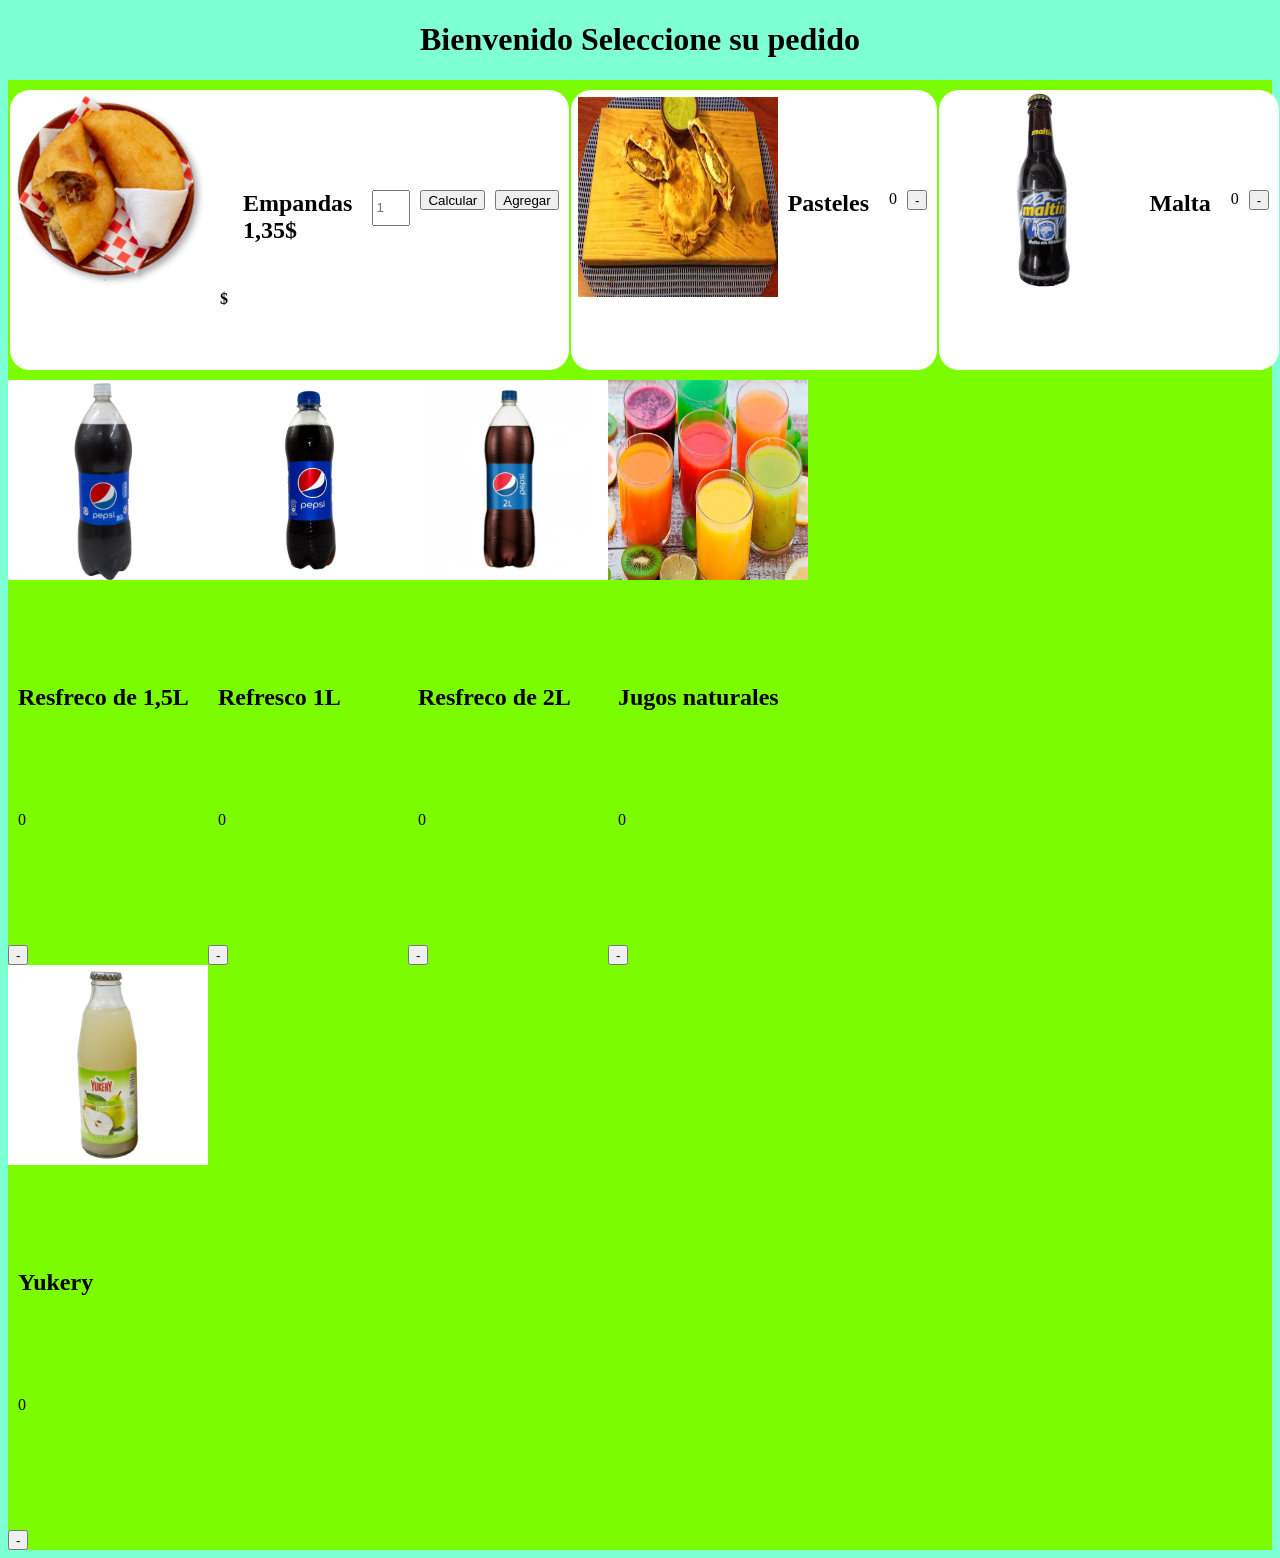
==== index.html @ c89238f4 "se agrega el proyecto" ====
<!DOCTYPE html>
<html lang="en">
<head>
    <meta charset="UTF-8">
    <meta name="viewport" content="width=device-width, initial-scale=1.0">
    <title>Document</title>
    <link rel="stylesheet" href="css/style.css">
</head>
<body>
    <header><H1>Bienvenido Seleccione su pedido</H1></header>
    <section>
       <div class="container">
            <div class="caja1">
                <div class="empanadas">
                    <img src="img/Empanadas.png" alt=""   width="200px" height="200px">
                    <h4 class="montoem" >$</h4>  
                    <h2>Empandas 1,35$</h2>
                    <input type="number" placeholder="1" class="cantidadem">
                    <button class="calcular">Calcular</button>
                    <button class="agregar">Agregar</button>
                    
                  

                </div>
                <div class="paste">
                    <img src="img/pasteles.jpg" alt="" class="a" width="200px" height="200px">
                    <h2>Pasteles</h2>
                    <p class="cantidad">0</p>
                    <button class="menos">-</button>
                    
                </div>
                <div class="malta">
                    <img src="img/malta.avif" alt="" class="maltas" width="200px" height="200px">
                    <h2>Malta</h2>
                    <p class="cantidadm">0</p>
                    <button class="resta">-</button>
                </div>
                <div class="refrescos">
                    <img src="img/PepsiCola.webp" alt="" class="refresco" width="150px" height="200px" >
                    <h2>Refresco</h2>
                    <p class="cantidadr">0</p>
                    <button class="menosr">-</button>

                </div>
            </div>                
            <div class="caja2">
                <div class="refresco155">
                    <img src="img/PEPSI.jpg" alt="" class="refresco15" width="200px" height="200px">
                    <h2>Resfreco de 1,5L</h2>
                    <p class="cantidad15">0</p>
                    <button class="menos15">-</button>
                </div>
                <div class="refresco11">
                    <img src="img/pepsi1L.jpg" alt="" class="refresco1" width="200px" height="200px">
                    <h2>Refresco 1L</h2>
                    <p class="cantidad1">0</p>
                    <button class="menos1">-</button>

                </div>
                <div class="refresco22">
                    <img src="img/pepsi2l.png" alt="" class="refresco2"  width="200px" height="200px">
                    <h2>Resfreco de 2L</h2>
                    <p class="cantidad2">0</p>
                    <button class="menos2">-</button>
                </div>
                <div class="jugoss">
                    <img src="img/jugos.webp" alt="" class="jugos" width="200px" height="200px">
                    <h2>Jugos naturales</h2>
                    <p class="cantidadn">0</p>
                    <button class="menosn">-</button>

                </div>
            </div>
            <div class="">
                <img src="img/yukery.jpg" alt="" class="yukery" width="200px" height="200px">
                <h2>Yukery</h2>
                <p class="cantidady">0</p>
                <button class="menosy">-</button>

            </div>
       </div>
        
    </section>
    <script src="js/pedido.js"></script>
    <script src="js/pedidomata.js"></script>
    <script src="js/refresco.js"></script>
    <script src="js/refreco15.js"></script>
    <script src="js/refresco1l.js"></script>
    <script src="js/refresco2.js"></script>
    <script src="js/jugosn.js"></script>
    <script src="js/yukery.js"></script>
    <script src="js/empandas.js"></script>
    <script src="ejercio.js"></script>
</body>
</html>
---- css/style.css ----
body{
    background-color: aquamarine;
}
h1{
    text-align: center;
}
.caja1{
    display: flex;
    height: 300px;
    width: 300px;
    
}
.caja2{
    display: flex;
    
}
.container{
    background-color:lawngreen ;
}
.a{
    margin: 7px 0px 0px 7px;
}
.empanadas{
    background-color: white;
    display: flex;
    margin: 10px 0px 10px 2px;
    border-radius: 20px;
    
}
.cantidadem{
    width: 30px;
    height: 30px;
    margin: 100px 10px 100px 10px;
}

.malta{
    background-color: white;
    display: flex;
    margin: 10px 0px 10px 2px;
    border-radius: 20px;
}
.paste{
    background-color: white;
    display: flex;
    margin: 10px 0px 10px 2px;
    border-radius: 20px;
}
.refrescos{
    background-color: white;
    display: flex;
    margin: 10px 10px 10px 2px;
    border-radius: 20px;
}
button{
    height:20px ;
    margin: 100px 10px 0px 0px;
    
}
.cantidad{
    margin-top: 100px;
    
}
p{
    margin-top: 100px;
    padding: 0px 10px;
}
h2{
    margin-top: 100px;
    padding: 0px 10px 0px 10px;
}
h4{
    margin: 200px 5px 350px 10px;

}
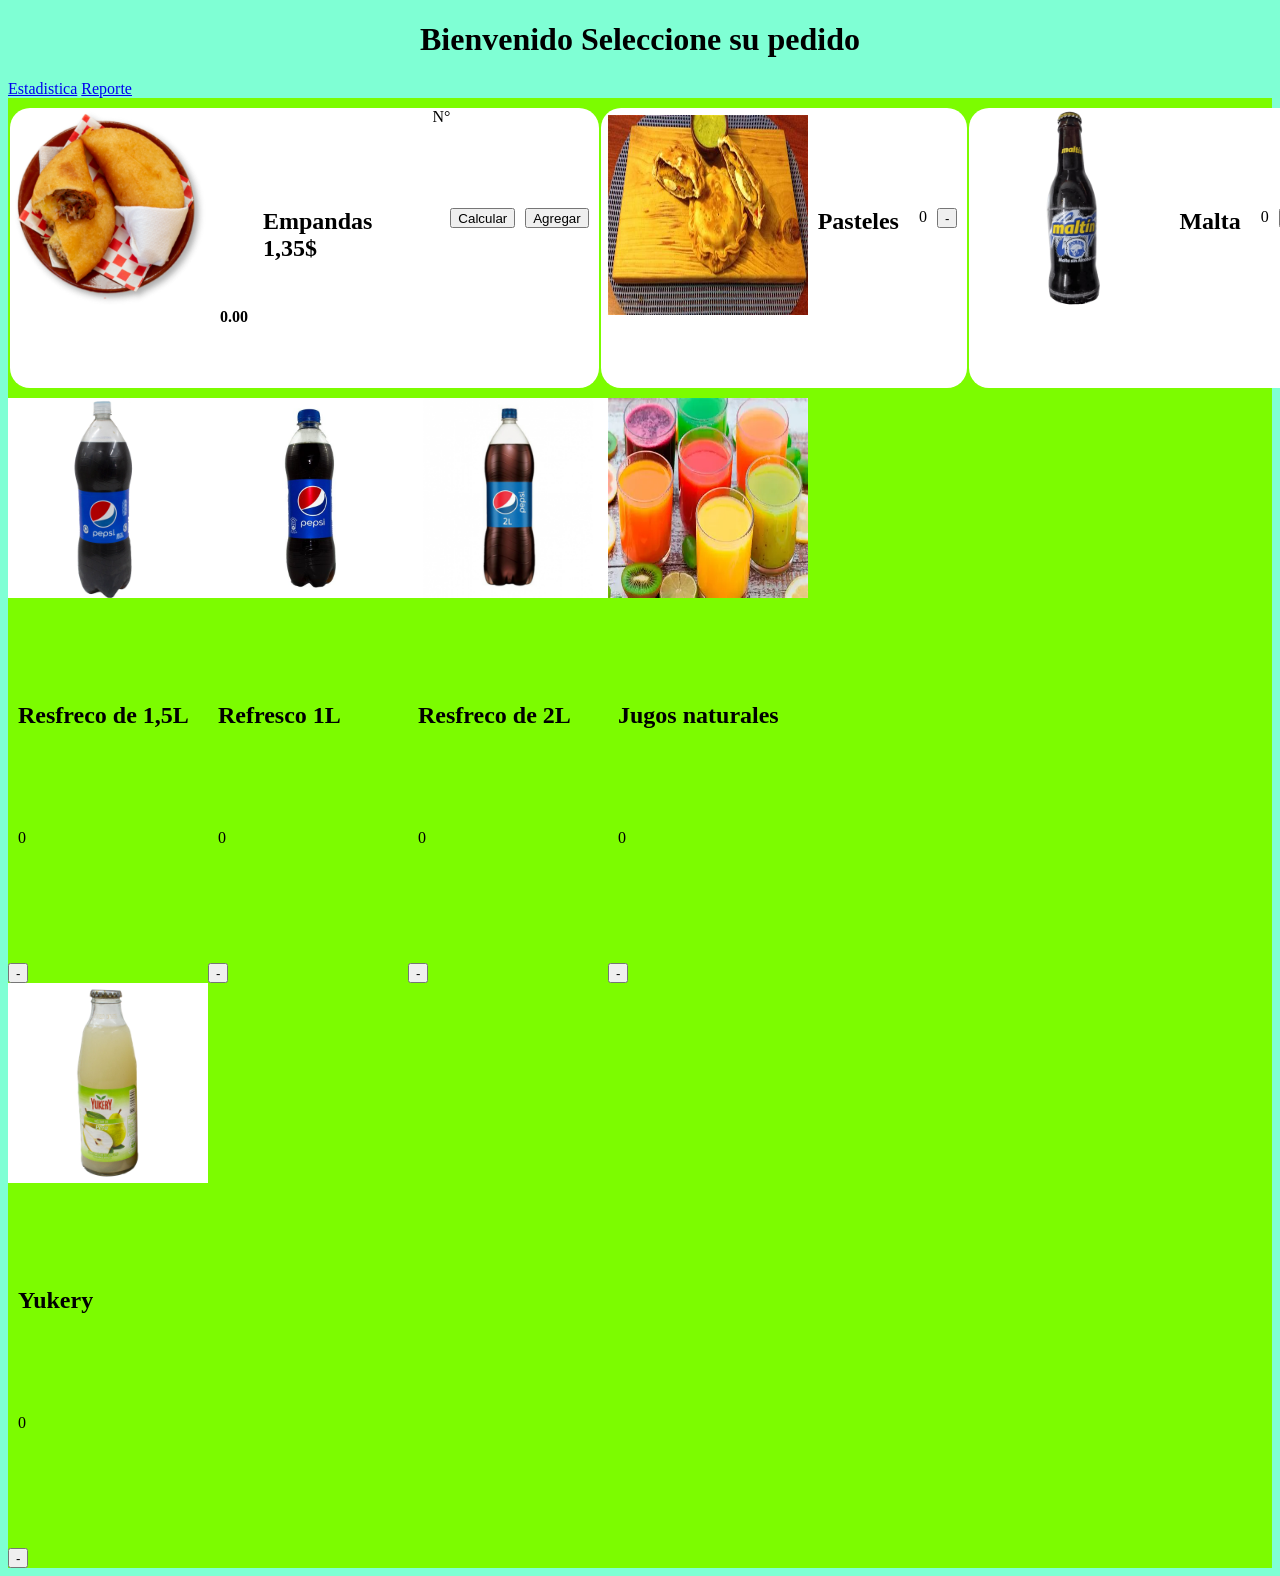
==== commit e5147646: "cambios" ====
--- a/index.html
+++ b/index.html
@@ -7,16 +7,24 @@
     <link rel="stylesheet" href="css/style.css">
 </head>
 <body>
-    <header><H1>Bienvenido Seleccione su pedido</H1></header>
+  
+    <header>
+        <H1>Bienvenido Seleccione su pedido</H1>
+        <a href="estadistica.html" class="estadistica">Estadistica</a>
+        <a href="reporte.html" class="reporte">Reporte</a>
+    </header>
+    
     <section>
        <div class="container">
             <div class="caja1">
                 <div class="empanadas">
                     <img src="img/Empanadas.png" alt=""   width="200px" height="200px">
-                    <h4 class="montoem" >$</h4>  
-                    <h2>Empandas 1,35$</h2>
-                    <input type="number" placeholder="1" class="cantidadem">
-                    <button class="calcular">Calcular</button>
+                    <h4 class="montoem">0.00</h4>  
+                    <h2 id="jorge">Empandas 1,35$</h2>
+                    <div class="cantidadem"></div>
+                    <div class="unidades"></div>
+                    <div class="n">N°</div>
+                    <button class="calcular" >Calcular</button>
                     <button class="agregar">Agregar</button>
                     
                   
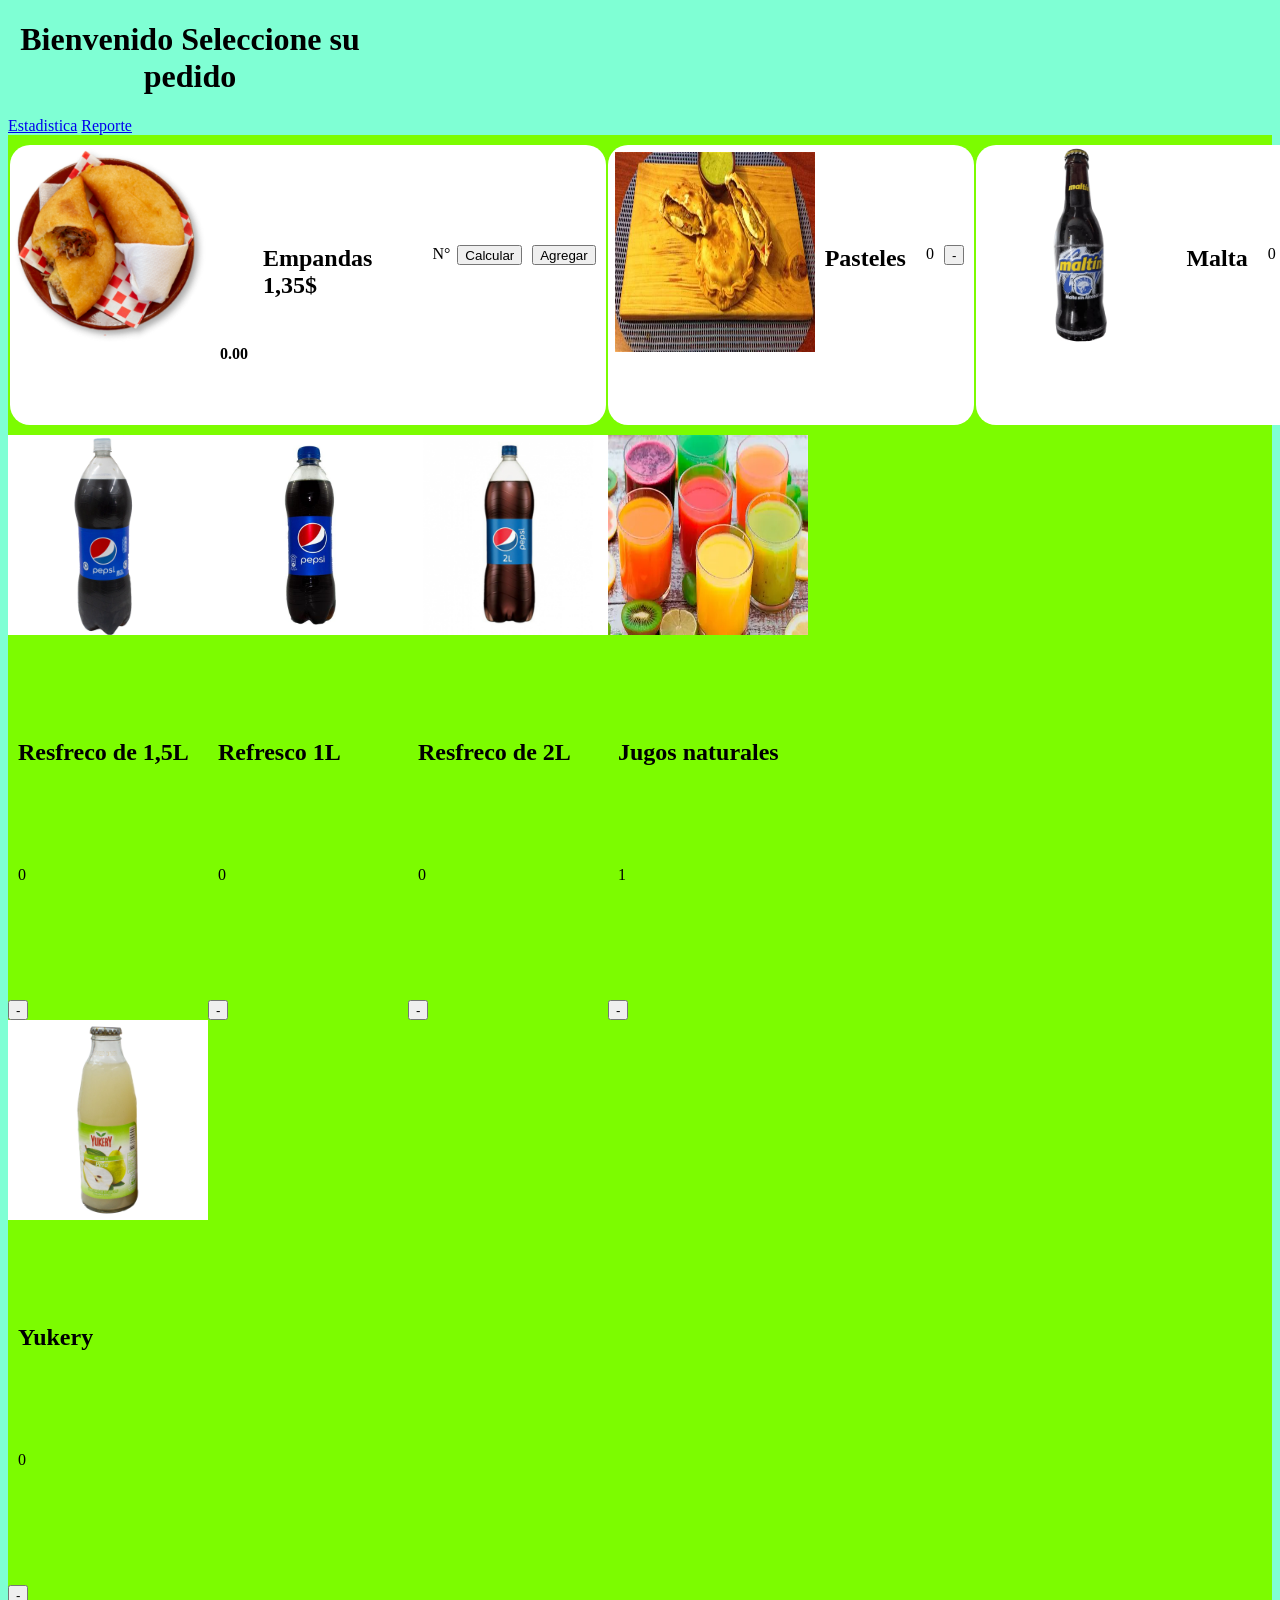
==== commit 2d6c2f2c: "cambios" ====
--- a/index.html
+++ b/index.html
@@ -74,7 +74,7 @@
                 <div class="jugoss">
                     <img src="img/jugos.webp" alt="" class="jugos" width="200px" height="200px">
                     <h2>Jugos naturales</h2>
-                    <p class="cantidadn">0</p>
+                    <p class="cantidadn">1</p>
                     <button class="menosn">-</button>
 
                 </div>
--- a/css/style.css
+++ b/css/style.css
@@ -1,8 +1,21 @@
 body{
     background-color: aquamarine;
 }
+
+.estadistica{
+    text-align: right;
+}
 h1{
     text-align: center;
+    padding: 0px 900px 0px 0px;
+}
+.barra{
+    font-family: Arial, Helvetica, sans-serif;
+    width: 10%;
+    height: 9%;
+}
+.n{
+    margin: 100px 7px 0px 0px;
 }
 .caja1{
     display: flex;
